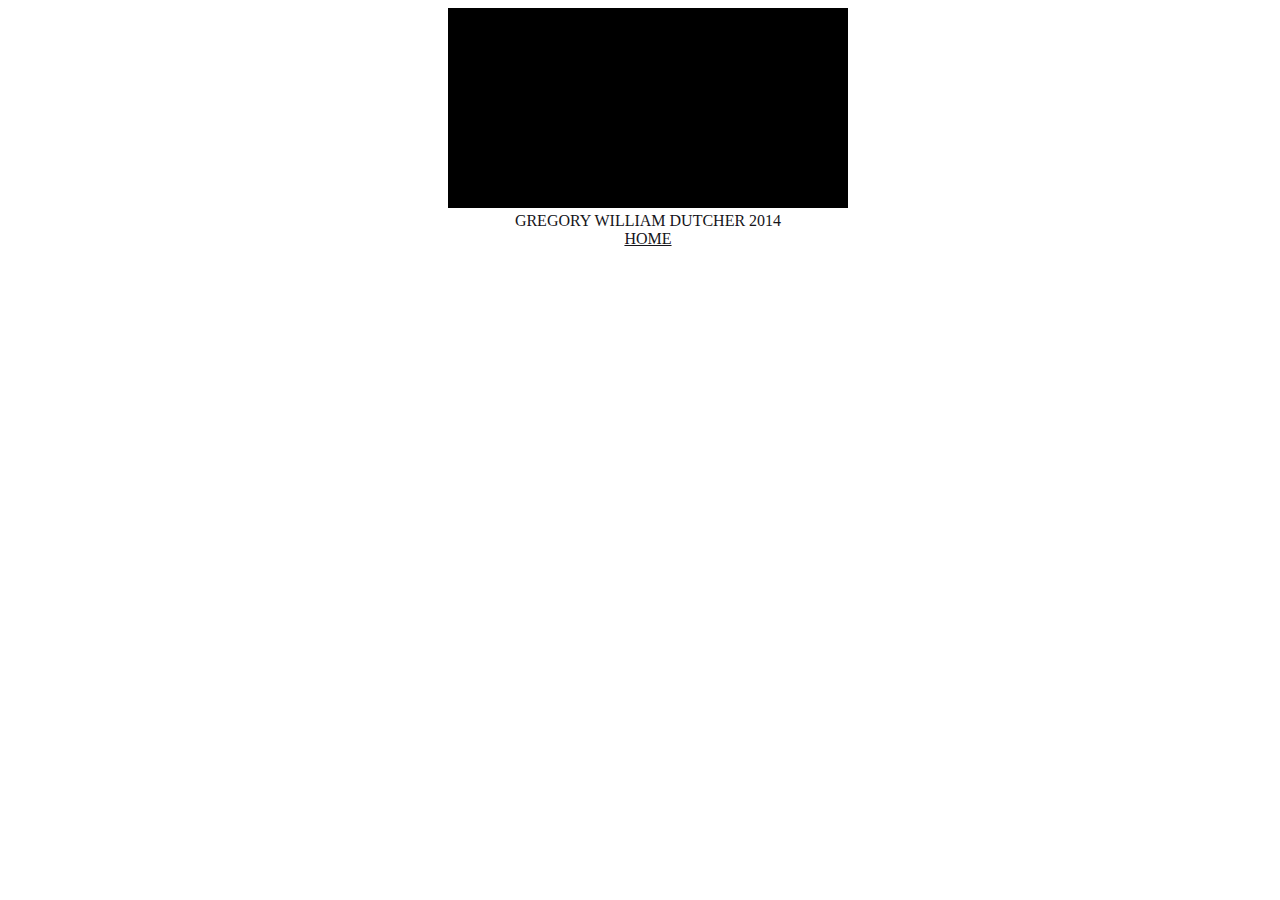
==== angles.html @ e688279d "add mirror" ====
<!DOCTYPE html>
<html>
	<head>
		<link rel="stylesheet" type="text/css" href="css/base.css">
		<script src="js/processing.min.js"></script>
	</head>
	<body>
		<canvas data-processing-sources="mirror/mirror.pde"></canvas>
		<div>GREGORY WILLIAM DUTCHER 2014</div>
		<div><a href="http://syntactical.org">HOME</a></div>
	</body>
</html>
---- css/base.css ----
body {
	height: 100%;
	width: 100%;
    color: #15151a;
    text-align: center;
    -webkit-user-select: none;
	-moz-user-select: -moz-none;
	-ms-user-select: none;
	user-select: none;
}

a {
  color: inherit;
  text-decoration: underline;
}
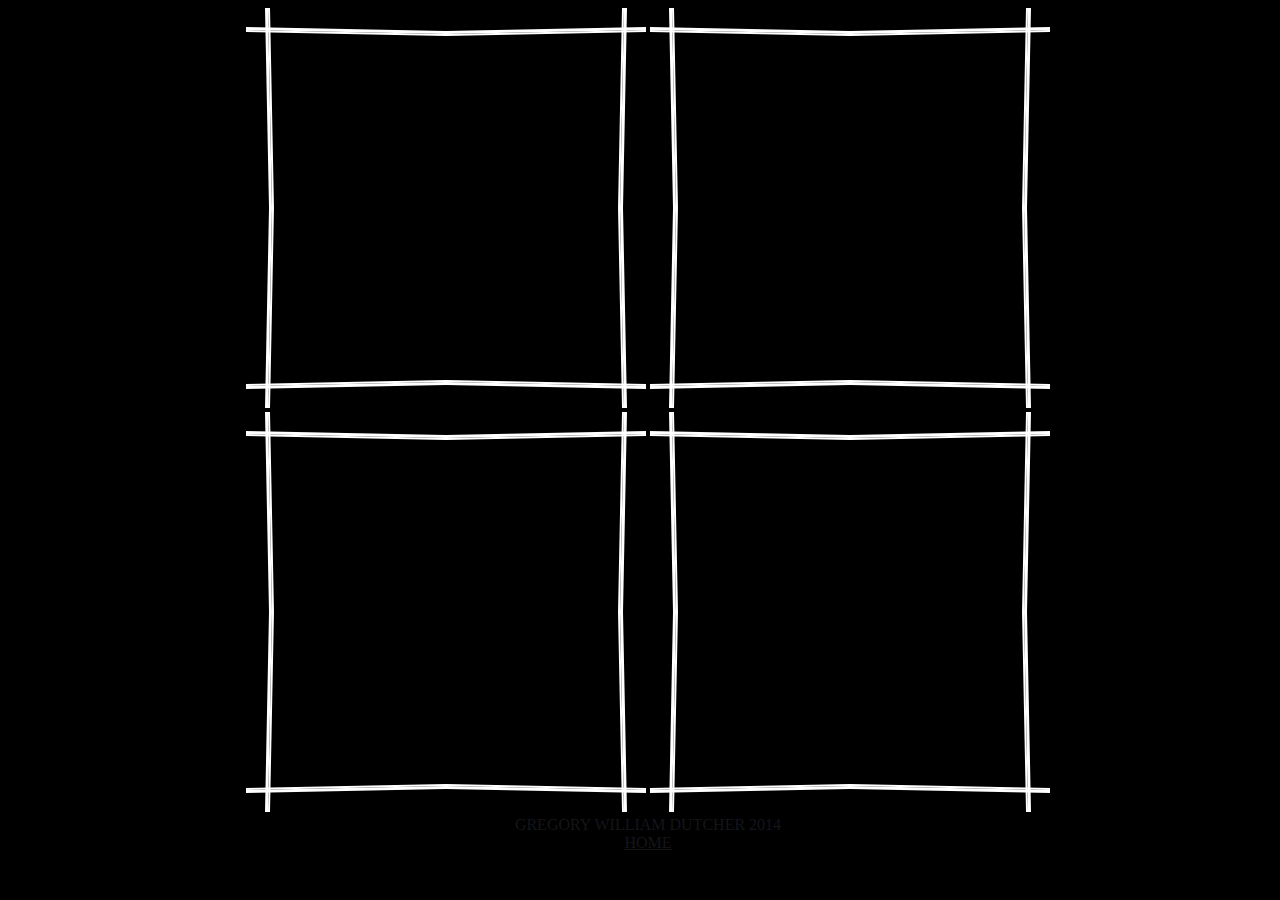
==== commit 134dea91: "both ways, four times" ====
--- a/angles.html
+++ b/angles.html
@@ -2,10 +2,14 @@
 <html>
 	<head>
 		<link rel="stylesheet" type="text/css" href="css/base.css">
+		<link rel="stylesheet" type="text/css" href="css/angles.css">
 		<script src="js/processing.min.js"></script>
 	</head>
 	<body>
-		<canvas data-processing-sources="mirror/mirror.pde"></canvas>
+		<canvas data-processing-sources="mirror-bothways.pde"></canvas>
+						<canvas data-processing-sources="mirror-bothways.pde"></canvas><br>
+		<canvas data-processing-sources="mirror-bothways.pde"></canvas>
+						<canvas data-processing-sources="mirror-bothways.pde"></canvas><br>
 		<div>GREGORY WILLIAM DUTCHER 2014</div>
 		<div><a href="http://syntactical.org">HOME</a></div>
 	</body>
--- a/css/angles.css
+++ b/css/angles.css
@@ -0,0 +1,3 @@
+body {
+	background: black;
+}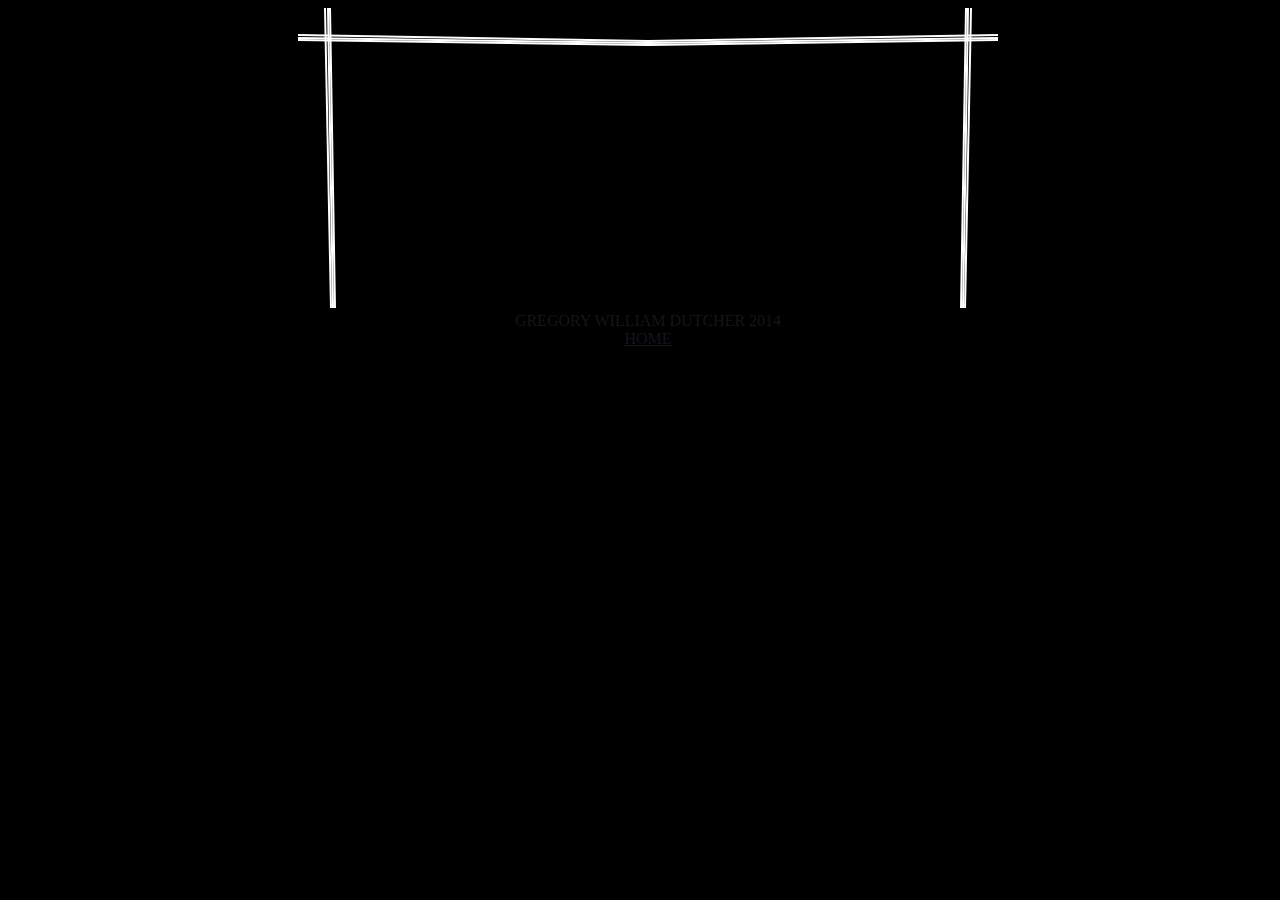
==== commit 38dbc901: "change mirror size" ====
--- a/angles.html
+++ b/angles.html
@@ -6,10 +6,7 @@
 		<script src="js/processing.min.js"></script>
 	</head>
 	<body>
-		<canvas data-processing-sources="mirror-bothways.pde"></canvas>
-						<canvas data-processing-sources="mirror-bothways.pde"></canvas><br>
-		<canvas data-processing-sources="mirror-bothways.pde"></canvas>
-						<canvas data-processing-sources="mirror-bothways.pde"></canvas><br>
+		<canvas data-processing-sources="mirror.pde"></canvas>
 		<div>GREGORY WILLIAM DUTCHER 2014</div>
 		<div><a href="http://syntactical.org">HOME</a></div>
 	</body>
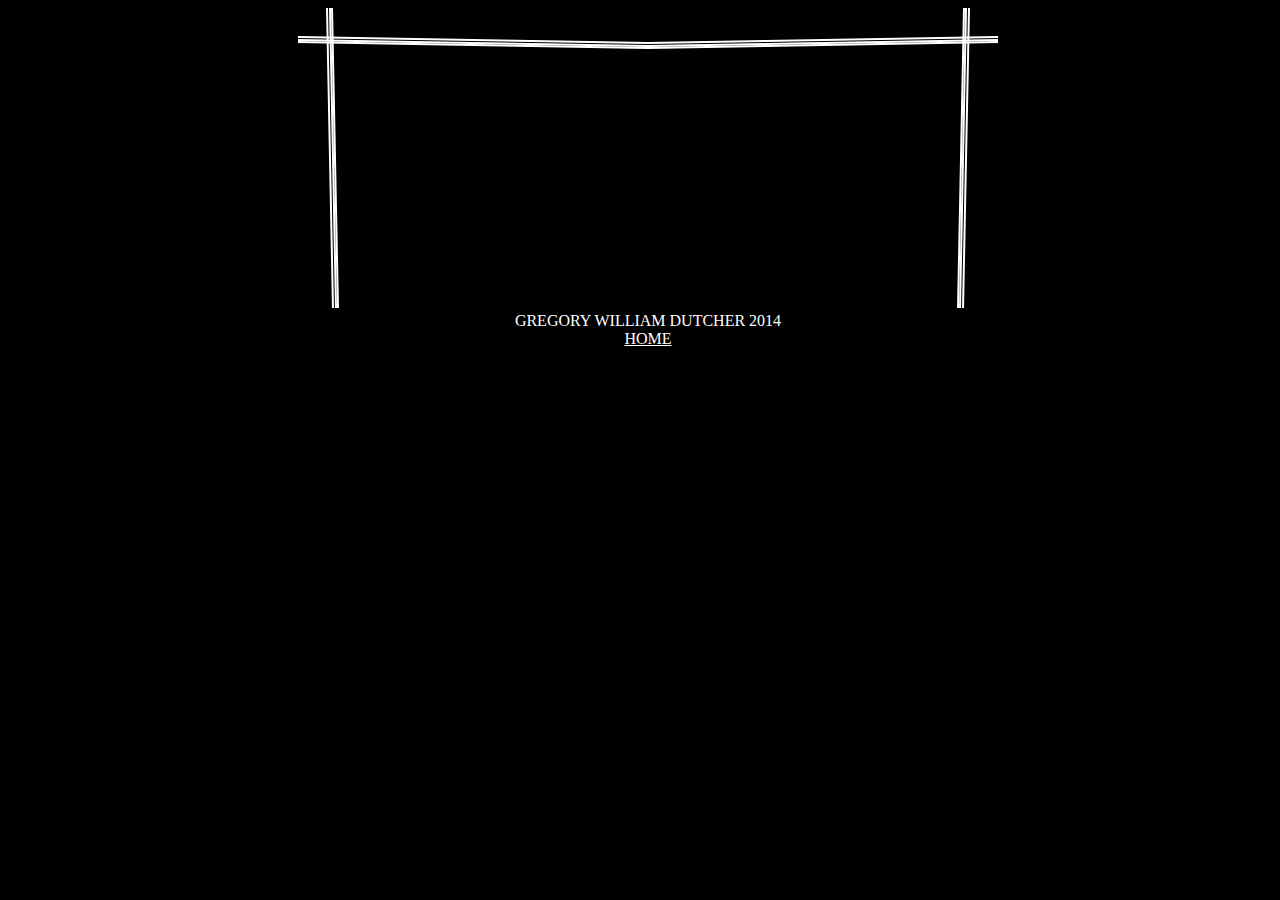
==== commit ebb44e47: "white text" ====
--- a/angles.html
+++ b/angles.html
@@ -10,4 +10,4 @@
 		<div>GREGORY WILLIAM DUTCHER 2014</div>
 		<div><a href="http://syntactical.org">HOME</a></div>
 	</body>
-</html>+</html>
--- a/css/angles.css
+++ b/css/angles.css
@@ -1,3 +1,4 @@
 body {
 	background: black;
-}+  color: white;
+}
